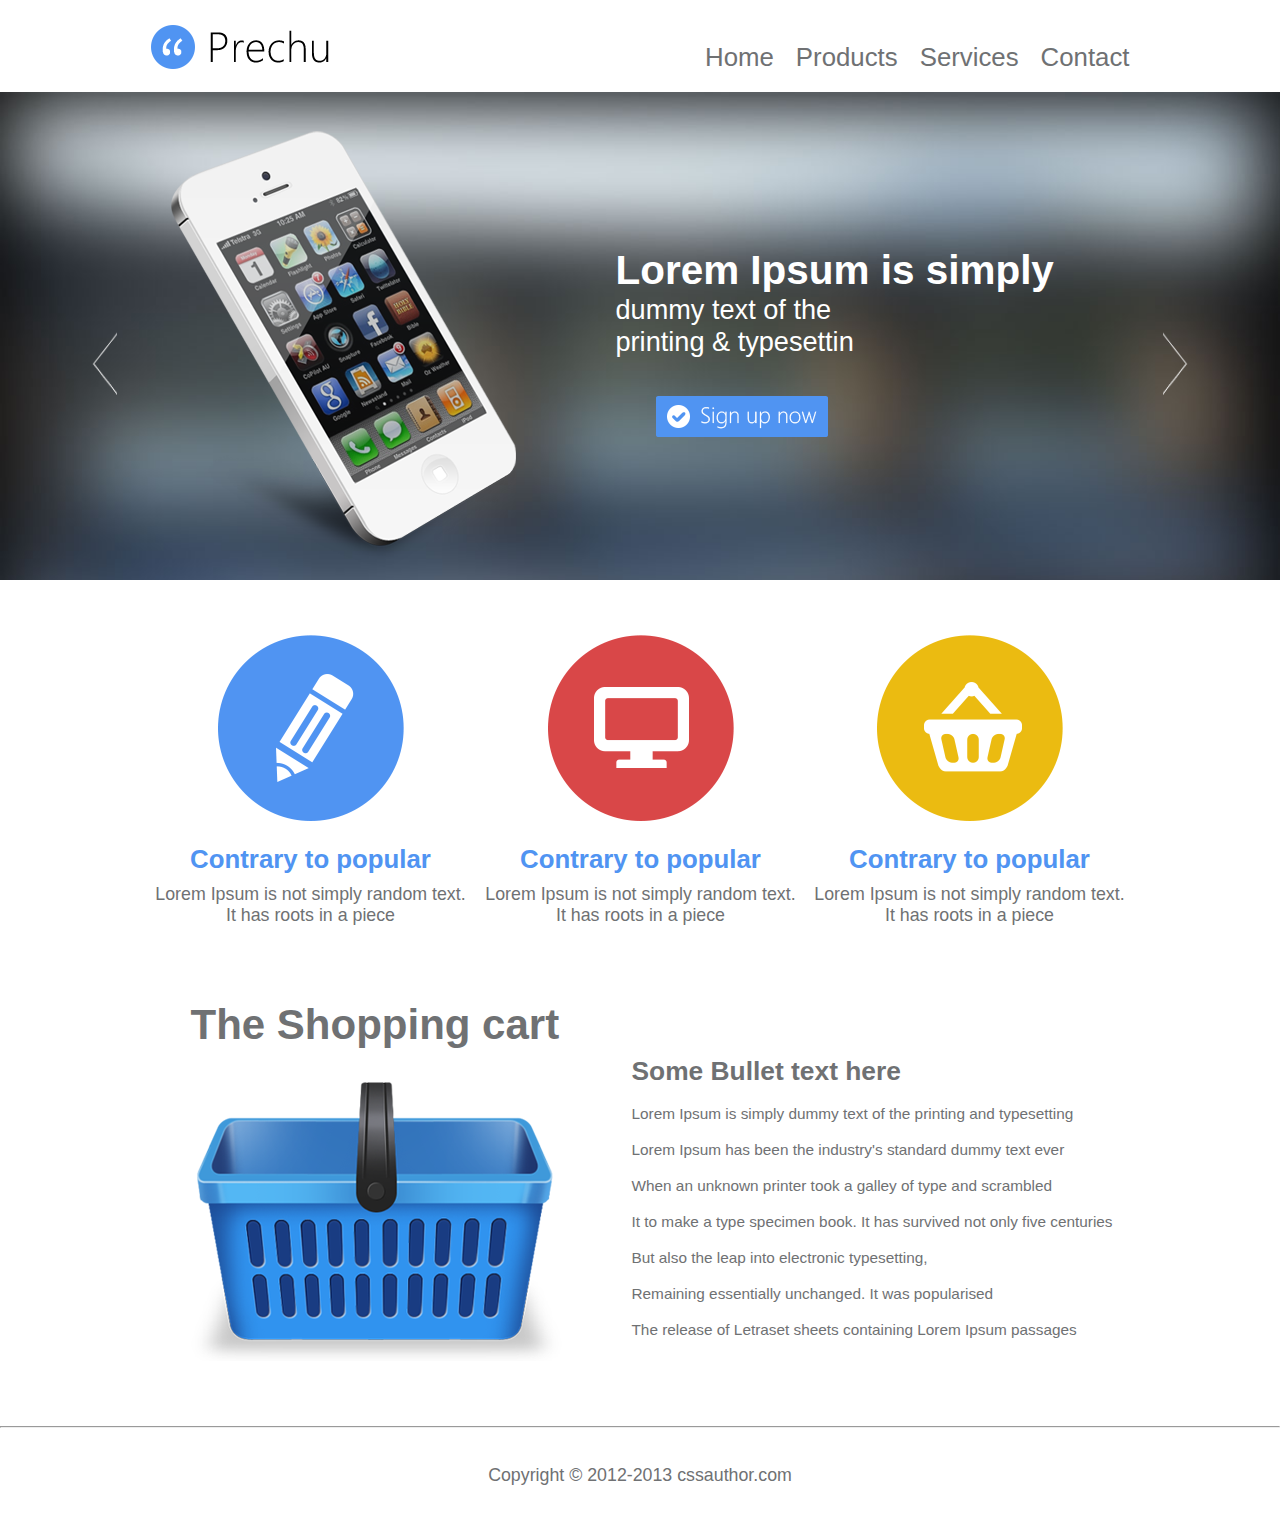
==== 1/index.html @ 60f0b1e4 "Add files via upload" ====
<!DOCTYPE html>
<html lang="en">
<head>
    <meta charset="UTF-8">
    <title>Prechu</title>
    <link rel="stylesheet" href="css/style.css">
</head>
<body>
    <header>
       <div class="container">
           <div class="clearfix">
             <img src="img/logo1.png" alt="Prechu" class="logo">
             <nav>
                <ul class="menu">
                    <li>
                        <a href=#>Home</a>
                    </li>
                    <li>
                        <a href=#>Products</a>
                    </li>
                    <li>
                        <a href=#>Services</a>
                    </li>
                    <li>
                        <a href=#> Contact</a>
                    </li>
                </ul>
             </nav>
           </div>
       </div>
    </header>
    <main>
        <div class="banner">
            <a href=# class="prev"><img src="img/prev.png" alt="previous"></a>
            <div class="container">
               <img src="img/iphone.png" alt="iphone" class="iphone">
                <div class="text-banner">
                    <h1>
                        Lorem Ipsum is simply
                    </h1>
                    <p>   dummy text of the
                      <br>printing & typesettin
                    </p>
                    <a href=# class="singup"><img src="img/singup.png" alt="Sing up now"></a>
               </div>
           </div>
           <a href=# class="next"><img src="img/next.png" alt="next"></a>
        </div>
       <div class="container">
           <div class="services">
               <div class="clearfix">
                    <div class="services-item">
                        <img src="img/icon1.png" alt="Услуга1">
                        <h3>
                            Contrary to popular
                        </h3>
                        <p>
                            Lorem Ipsum is not simply random text. <br>It has roots in a piece
                        </p>
                    </div>
                    <div class="services-item">
                        <img src="img/icon2.png" alt="Услуга2">
                        <h3>
                            Contrary to popular
                        </h3>
                        <p>
                            Lorem Ipsum is not simply random text. <br>It has roots in a piece
                        </p>
                    </div>
                    <div class="services-item">
                        <img src="img/icon3.png" alt="Услуга3">
                        <h3>
                            Contrary to popular
                        </h3>
                        <p>
                            Lorem Ipsum is not simply random text. <br>It has roots in a piece
                        </p>
                    </div>
               </div>
           </div>
            <div class="product">
               <div class="product_cart">
                   <h1>
                       The Shopping cart
                   </h1>
                   <img src="img/cart.png" alt="Корзина">
               </div>
               <div class="product-text">
                   <h2>
                       Some Bullet text here
                   </h2>
                   <p>
                       Lorem Ipsum is simply dummy text of the printing and typesetting
                       <br>Lorem Ipsum has been the industry's standard dummy text ever
                       <br>When an unknown printer took a galley of type and scrambled
                       <br>It to make a type specimen book. It has survived not only five centuries
                       <br>But also the leap into electronic typesetting,
                       <br>Remaining essentially unchanged. It was popularised
                       <br>The release of Letraset sheets containing Lorem Ipsum passages
                   </p>
               </div>
            </div>
       </div>
    </main>
    <footer>
        <hr>
        <p>Copyright © 2012-2013 cssauthor.com</p>
     </footer>
</body>
</html>
---- 1/css/style.css ----
* {
    padding: 0;
    margin: 0;
    font-family:"Segoe WP N", sans-serif;
    color: #6f7173;
}

.container{
    width: 979px;
    margin: 0 auto;
}
.logo{
    margin-top: 25px;
    float: left;
}
nav{
    float: right;
    margin-top: 25px;
}
.menu li{
    float: left;
    margin-left: 22px;
    list-style: none;
}
.menu a{
    text-decoration: none;
    font-size: 19.35pt;
    display: inline-block;
    line-height: 2.5;
    cursor: pointer;
    position:relative;
    border-bottom: 3px solid #fff;
}
.menu a:after {
    background-color: #5094f2;
    display: block;
    content: "";
    height: 3px;
    width: 0%;
    left:50%;
    position:absolute;
    -webkit-transition: width .3s ease-in-out;
    -moz--transition: width .3s ease-in-out;
    transition: width .3s ease-in-out;
    -webkit-transform:translateX(-50%);
    -moz-transform:translateX(-50%);
    transform:translateX(-50%);
}
.menu a:hover:after,
.menu a:focus:after {
    width: 100%;
}
.clearfix:after {
    content: "";
    display: table;
    width: 100%;
    clear: both;
}
.banner{
    height: 488px;
    background: #5b6c7f url(../img/1.jpg) no-repeat center top / cover;
}
.prev{
    float: left;
    margin: 240px auto auto 92px;
}
.next{
    float: right;
    margin: 240px 92px auto auto;
}
.iphone{
    float: left;
    margin: 39px 0 0 20px;
}
.text-banner {
    margin: 155px auto auto 100px;
    float: left;
}
.text-banner h1{
    font-family: "Segoe WP Light", sans-serif;
    font-size: 30.35pt;
    color: white;
}
.text-banner p{
    font-family: "Segoe WP Light", sans-serif;
    font-size: 20.35pt;
    color: white;
}
.singup {
    margin: 38px 0 0 40px;
    float: left;
}
.services{
    margin-top: 55px;
}
.services-item{
    width: 320px;
    float: left;
    text-align: center;
}
.services-item h3{
    font-size: 19.35pt;
    margin: 20px 0 10px 0;
    color: #5094f2
}
.services-item p{
    font-size: 13.35pt;
}
.services-item:last-child{
    float: right;
}
.services-item:nth-child(2){
    margin-left: 10px;
}
.product{
    margin-top: 75px;
    height: 425px;
}
.product_cart{
    float: left;
    margin-left: 40px;
    font-size: 21px;
}
.product_cart img{
    margin-top: 33px;
}
.product-text{
    float: left;
    margin: 45px 0 0 70px;
}
.product-text h2{
    line-height: 50px;
    font-size: 26.35px;
}
.product-text p{
    line-height: 36px;
    font-size: 15.35px;
}
footer{
    line-height: 95px;
    font-size: 13.35pt;
    text-align: center;
}
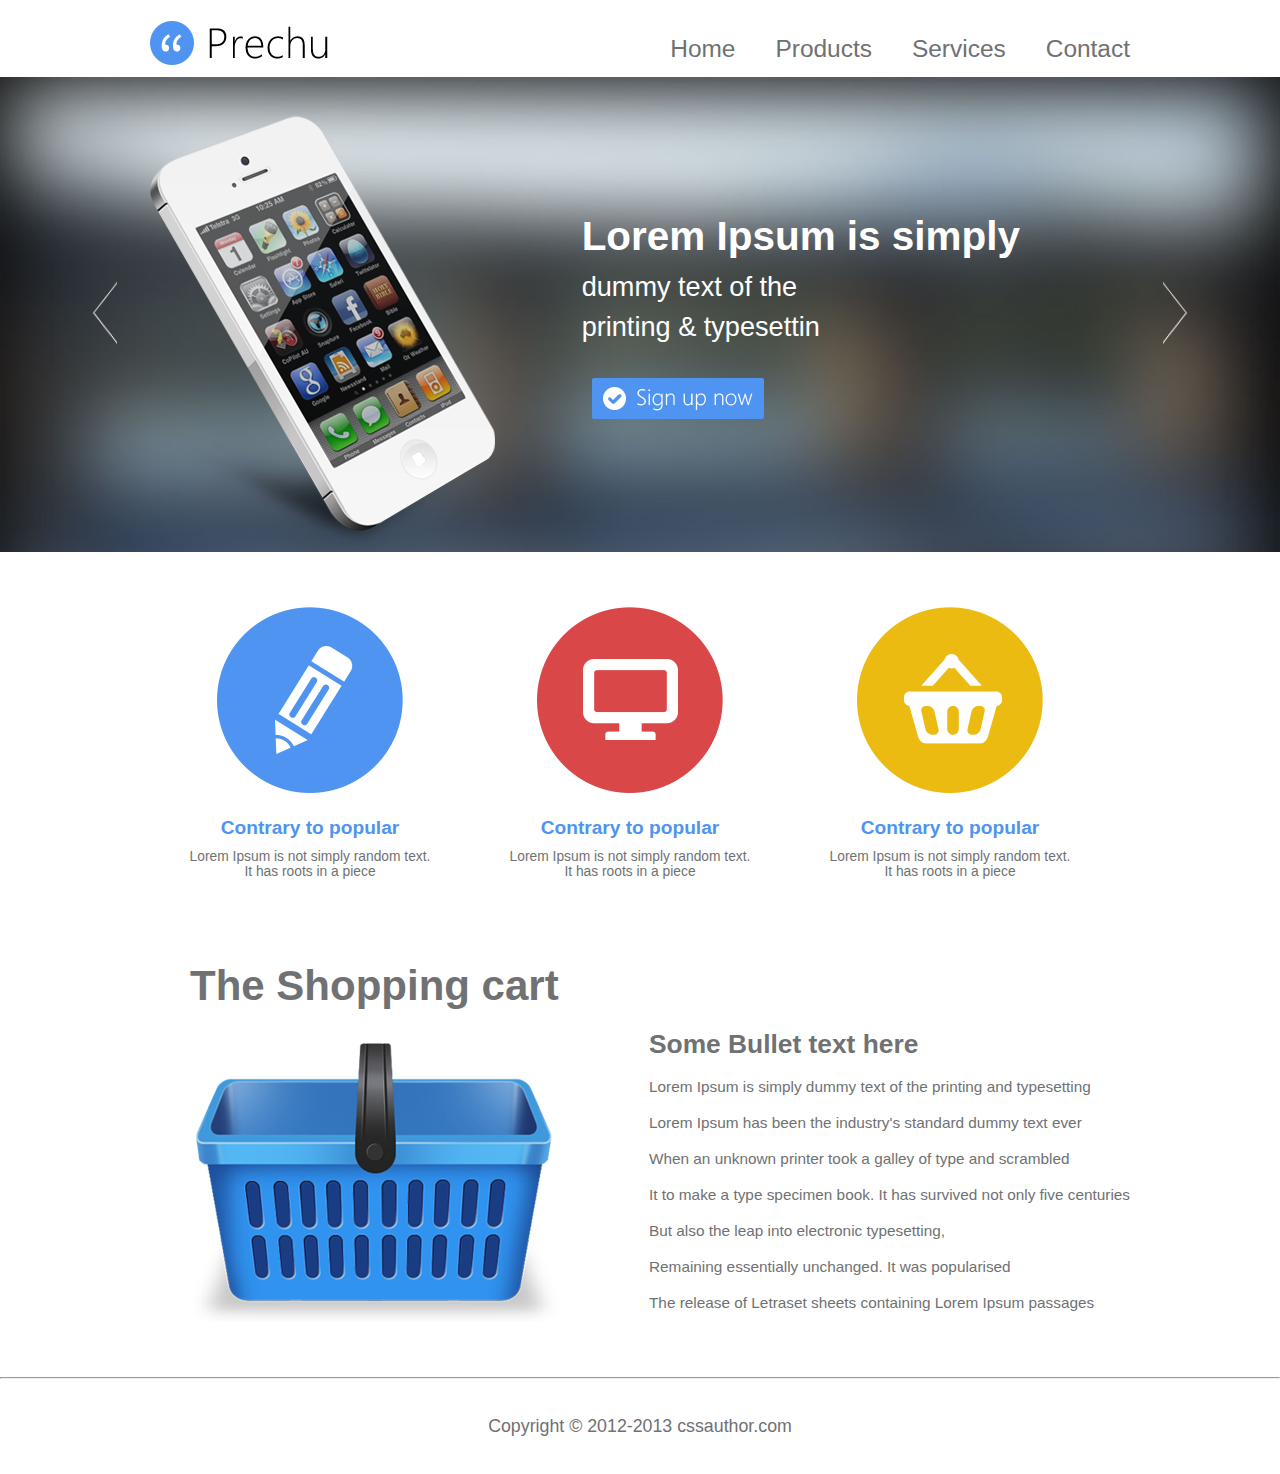
==== commit 1ca7f5d5: "Add files via upload" ====
--- a/1/index.html
+++ b/1/index.html
@@ -8,84 +8,78 @@
 <body>
     <header>
        <div class="container">
-           <div class="clearfix">
-             <img src="img/logo1.png" alt="Prechu" class="logo">
-             <nav>
-                <ul class="menu">
+           <img src="img/logo1.png" alt="Prechu" class="logo">
+           <nav>
+               <ul class="menu">
                     <li>
-                        <a href=#>Home</a>
+                        <a href=# class="menuLink">Home</a>
                     </li>
                     <li>
-                        <a href=#>Products</a>
+                        <a href=# class="menuLink">Products</a>
                     </li>
                     <li>
-                        <a href=#>Services</a>
+                        <a href=# class="menuLink">Services</a>
                     </li>
                     <li>
-                        <a href=#> Contact</a>
+                        <a href=# class="menuLink"> Contact</a>
                     </li>
-                </ul>
-             </nav>
-           </div>
+               </ul>
+           </nav>
        </div>
     </header>
     <main>
         <div class="banner">
-            <a href=# class="prev"><img src="img/prev.png" alt="previous"></a>
+            <a href=# class="banner__prev"><img src="img/prev.png" alt="previous"></a>
             <div class="container">
-               <img src="img/iphone.png" alt="iphone" class="iphone">
-                <div class="text-banner">
+               <img src="img/iphone.png" alt="iphone" class="banner__phone">
+                <div class="banner__text">
                     <h1>
                         Lorem Ipsum is simply
                     </h1>
                     <p>   dummy text of the
                       <br>printing & typesettin
                     </p>
-                    <a href=# class="singup"><img src="img/singup.png" alt="Sing up now"></a>
+                    <a href=# class="banner__singup"><img src="img/singup.png" alt="Sing up now"></a>
                </div>
            </div>
-           <a href=# class="next"><img src="img/next.png" alt="next"></a>
+           <a href=# class="banner__next"><img src="img/next.png" alt="next"></a>
         </div>
-       <div class="container">
-           <div class="services">
-               <div class="clearfix">
-                    <div class="services-item">
-                        <img src="img/icon1.png" alt="Услуга1">
-                        <h3>
-                            Contrary to popular
-                        </h3>
-                        <p>
-                            Lorem Ipsum is not simply random text. <br>It has roots in a piece
-                        </p>
-                    </div>
-                    <div class="services-item">
-                        <img src="img/icon2.png" alt="Услуга2">
-                        <h3>
-                            Contrary to popular
-                        </h3>
-                        <p>
-                            Lorem Ipsum is not simply random text. <br>It has roots in a piece
-                        </p>
-                    </div>
-                    <div class="services-item">
-                        <img src="img/icon3.png" alt="Услуга3">
-                        <h3>
-                            Contrary to popular
-                        </h3>
-                        <p>
-                            Lorem Ipsum is not simply random text. <br>It has roots in a piece
-                        </p>
-                    </div>
-               </div>
-           </div>
-            <div class="product">
-               <div class="product_cart">
+     <div class="container">
+         <div class="services">
+                <div class="services__item">
+                    <img src="img/icon1.png" alt="Услуга1">
+                    <h3>
+                        Contrary to popular
+                    </h3>
+                    <p>
+                        Lorem Ipsum is not simply random text. <br>It has roots in a piece
+                    </p>
+                </div>
+                <div class="services__item">
+                    <img src="img/icon2.png" alt="Услуга2">
+                    <h3>
+                        Contrary to popular
+                    </h3>
+                    <p>
+                        Lorem Ipsum is not simply random text. <br>It has roots in a piece
+                    </p>
+                </div>
+                <div class="services__item">
+                    <img src="img/icon3.png" alt="Услуга3">
+                    <h3>
+                        Contrary to popular
+                    </h3>
+                    <p>
+                        Lorem Ipsum is not simply random text. <br>It has roots in a piece
+                    </p>
+                </div>
+               <div class="services__cart">
                    <h1>
                        The Shopping cart
                    </h1>
                    <img src="img/cart.png" alt="Корзина">
                </div>
-               <div class="product-text">
+               <div class="services__text">
                    <h2>
                        Some Bullet text here
                    </h2>
--- a/1/css/style.css
+++ b/1/css/style.css
@@ -6,32 +6,39 @@
 }
 
 .container{
-    width: 979px;
+    width: 980px;
     margin: 0 auto;
+    display: flex;
+    justify-content: space-between;
+    align-items: center;
+    /*flex-wrap: wrap;*/
 }
 .logo{
-    margin-top: 25px;
-    float: left;
+    margin-top: 10px;
 }
-nav{
-    float: right;
+.container nav{
     margin-top: 25px;
 }
+.menu{
+    display: flex;
+}
+
 .menu li{
-    float: left;
-    margin-left: 22px;
+    margin-left: 40px;
     list-style: none;
 }
-.menu a{
+
+.menuLink{
     text-decoration: none;
-    font-size: 19.35pt;
+    font-size: 18.35pt;
     display: inline-block;
-    line-height: 2.5;
+    line-height: 2;
     cursor: pointer;
     position:relative;
     border-bottom: 3px solid #fff;
 }
-.menu a:after {
+
+.menuLink:after {
     background-color: #5094f2;
     display: block;
     content: "";
@@ -39,102 +46,81 @@
     width: 0%;
     left:50%;
     position:absolute;
-    -webkit-transition: width .3s ease-in-out;
-    -moz--transition: width .3s ease-in-out;
     transition: width .3s ease-in-out;
-    -webkit-transform:translateX(-50%);
-    -moz-transform:translateX(-50%);
     transform:translateX(-50%);
 }
-.menu a:hover:after,
-.menu a:focus:after {
+.menuLink:hover:after,
+.menuLink:focus:after {
     width: 100%;
 }
-.clearfix:after {
-    content: "";
-    display: table;
-    width: 100%;
-    clear: both;
+.banner{
+    background: #5b6c7f url(../img/1.jpg) no-repeat center top / cover;
+    display: flex;
+    align-items: center;
 }
-.banner{
-    height: 488px;
-    background: #5b6c7f url(../img/1.jpg) no-repeat center top / cover;
+.banner__prev{
+    margin-left: 92px;
 }
-.prev{
-    float: left;
-    margin: 240px auto auto 92px;
+.banner__next{
+    margin-right: 92px;
 }
-.next{
-    float: right;
-    margin: 240px 92px auto auto;
+.banner__phone{
+    margin-top: 39px;
 }
-.iphone{
-    float: left;
-    margin: 39px 0 0 20px;
+.banner__text {
+    margin-right: 110px;
 }
-.text-banner {
-    margin: 155px auto auto 100px;
-    float: left;
-}
-.text-banner h1{
+.banner__text h1{
     font-family: "Segoe WP Light", sans-serif;
     font-size: 30.35pt;
     color: white;
+    line-height: 1.5;
 }
-.text-banner p{
+.banner__text p{
     font-family: "Segoe WP Light", sans-serif;
     font-size: 20.35pt;
     color: white;
+    line-height: 1.5;
+    padding-bottom: 30px;
 }
-.singup {
-    margin: 38px 0 0 40px;
-    float: left;
+.banner__singup {
+    margin-left: 10px;
 }
 .services{
     margin-top: 55px;
+    display: flex;
+    flex-wrap: wrap;
 }
-.services-item{
+.services__item{
     width: 320px;
-    float: left;
     text-align: center;
 }
-.services-item h3{
-    font-size: 19.35pt;
+.services__item h3{
+    font-size: 14.35pt;
     margin: 20px 0 10px 0;
     color: #5094f2
 }
-.services-item p{
-    font-size: 13.35pt;
+.services__item p{
+    font-size: 10.35pt;
 }
-.services-item:last-child{
-    float: right;
-}
-.services-item:nth-child(2){
-    margin-left: 10px;
-}
-.product{
-    margin-top: 75px;
-    height: 425px;
-}
-.product_cart{
-    float: left;
-    margin-left: 40px;
+.services__cart{
+    margin: 83px auto auto 40px;
     font-size: 21px;
 }
-.product_cart img{
+.services__cart img{
     margin-top: 33px;
 }
-.product-text{
-    float: left;
-    margin: 45px 0 0 70px;
+.services__text{
+    margin: 140px 0 0 70px;
 }
-.product-text h2{
+.services__text h2{
     line-height: 50px;
     font-size: 26.35px;
 }
-.product-text p{
+.services__text p{
     line-height: 36px;
     font-size: 15.35px;
+    margin-bottom: 56px;
 }
 footer{
     line-height: 95px;
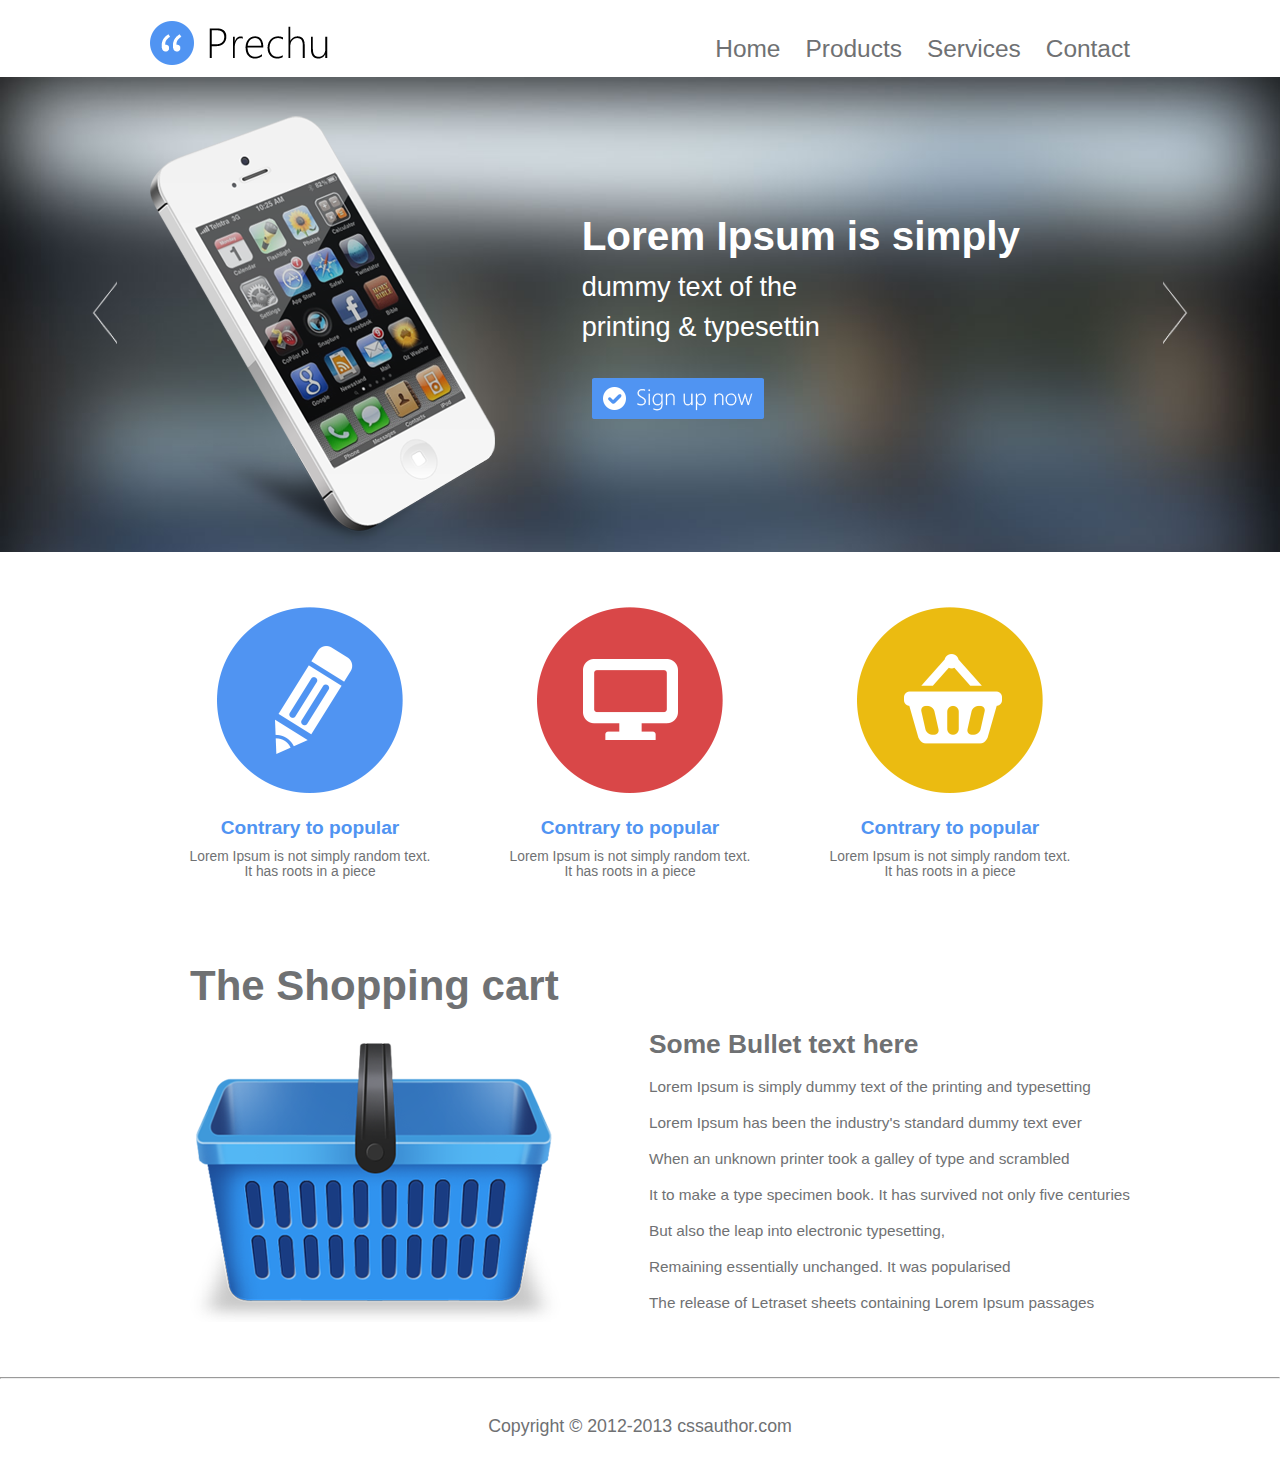
==== commit 696d286c: "Add files via upload" ====
--- a/1/index.html
+++ b/1/index.html
@@ -12,16 +12,16 @@
            <nav>
                <ul class="menu">
                     <li>
-                        <a href=# class="menuLink">Home</a>
+                        <a href=# class="menu__link">Home</a>
                     </li>
                     <li>
-                        <a href=# class="menuLink">Products</a>
+                        <a href=# class="menu__link">Products</a>
                     </li>
                     <li>
-                        <a href=# class="menuLink">Services</a>
+                        <a href=# class="menu__link">Services</a>
                     </li>
                     <li>
-                        <a href=# class="menuLink"> Contact</a>
+                        <a href=# class="menu__link"> Contact</a>
                     </li>
                </ul>
            </nav>
--- a/1/css/style.css
+++ b/1/css/style.css
@@ -13,22 +13,18 @@
     align-items: center;
     /*flex-wrap: wrap;*/
 }
+
 .logo{
     margin-top: 10px;
 }
-.container nav{
+
+.menu{
     margin-top: 25px;
-}
-.menu{
     display: flex;
-}
-
-.menu li{
-    margin-left: 40px;
     list-style: none;
 }
 
-.menuLink{
+.menu__link{
     text-decoration: none;
     font-size: 18.35pt;
     display: inline-block;
@@ -36,9 +32,10 @@
     cursor: pointer;
     position:relative;
     border-bottom: 3px solid #fff;
+    margin-left: 25px;
 }
 
-.menuLink:after {
+.menu__link:after {
     background-color: #5094f2;
     display: block;
     content: "";
@@ -49,10 +46,11 @@
     transition: width .3s ease-in-out;
     transform:translateX(-50%);
 }
-.menuLink:hover:after,
-.menuLink:focus:after {
+.menu__link:hover:after,
+.menu__link:focus:after {
     width: 100%;
 }
+
 .banner{
     background: #5b6c7f url(../img/1.jpg) no-repeat center top / cover;
     display: flex;
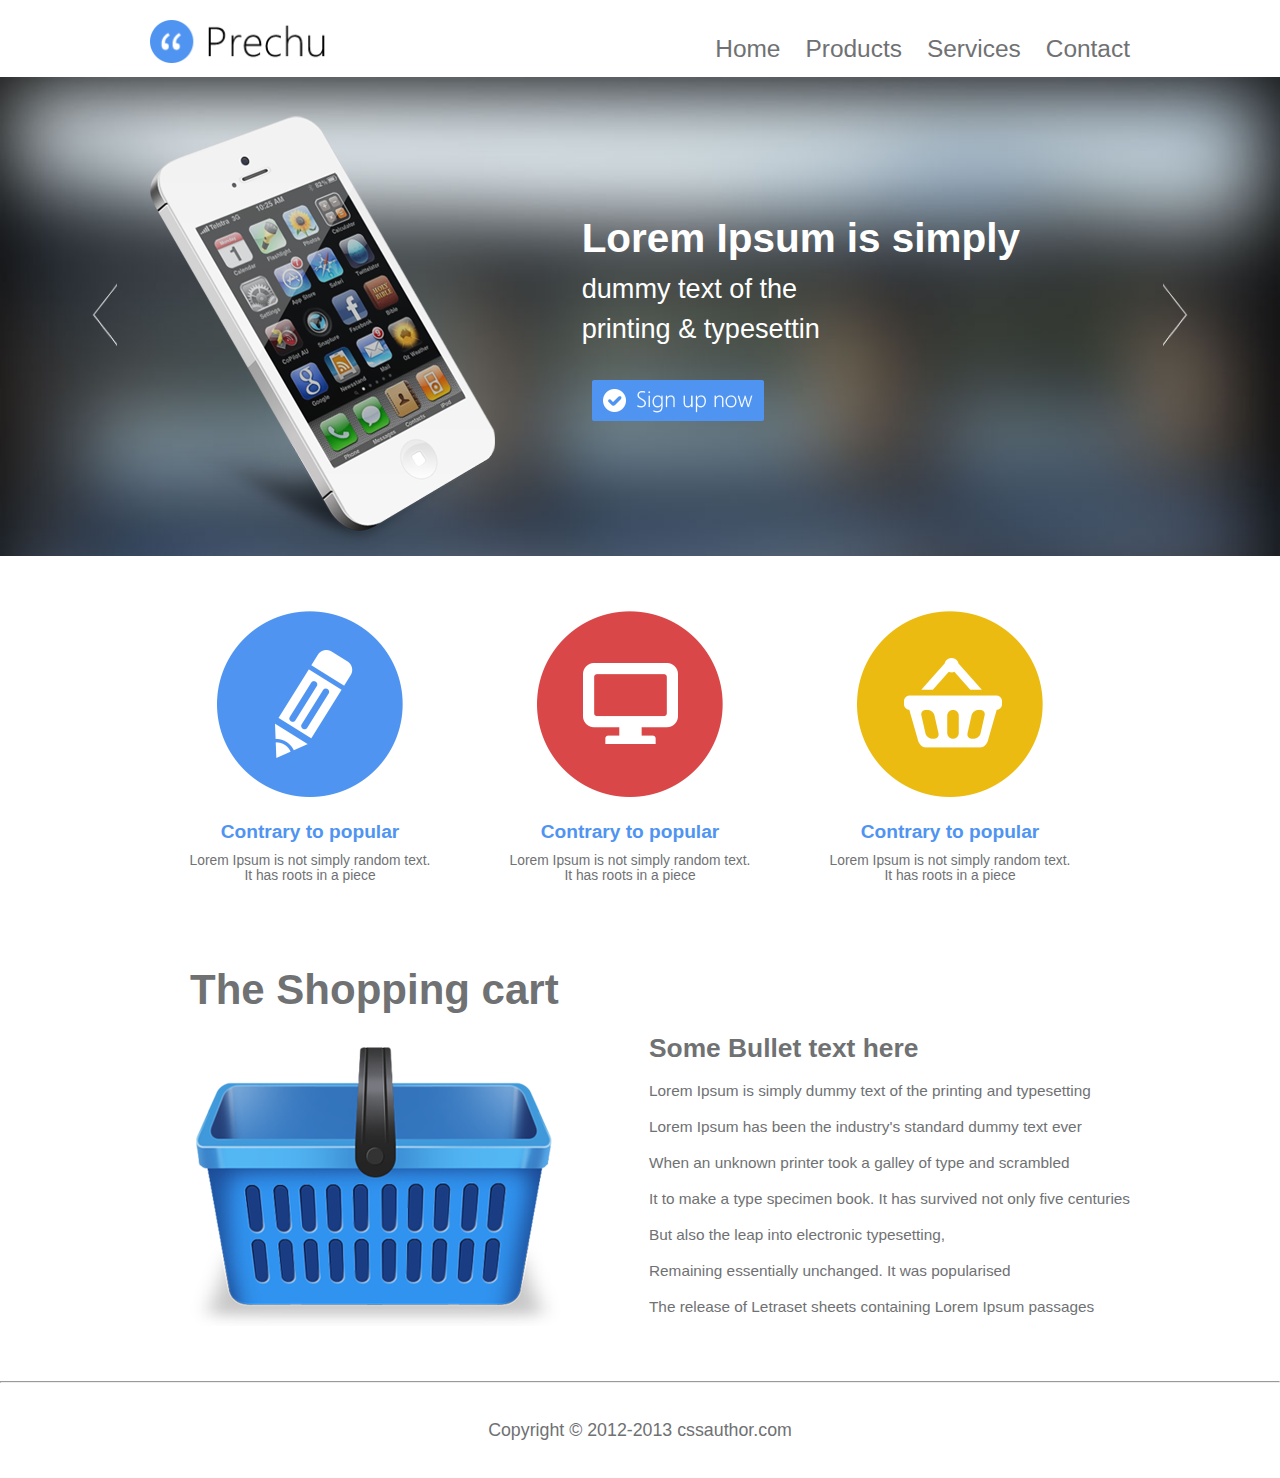
==== commit 7cd6b246: "Add files via upload" ====
--- a/1/index.html
+++ b/1/index.html
@@ -8,7 +8,9 @@
 <body>
     <header>
        <div class="container">
-           <img src="img/logo1.png" alt="Prechu" class="logo">
+           <div class="logo">
+               <img src="img/logo1.png" alt="Prechu">
+           </div>
            <nav>
                <ul class="menu">
                     <li>
@@ -31,7 +33,9 @@
         <div class="banner">
             <a href=# class="banner__prev"><img src="img/prev.png" alt="previous"></a>
             <div class="container">
-               <img src="img/iphone.png" alt="iphone" class="banner__phone">
+                <div class="banner__phone">
+                     <img src="img/iphone.png" alt="iphone">
+                </div>
                 <div class="banner__text">
                     <h1>
                         Lorem Ipsum is simply
@@ -77,7 +81,7 @@
                    <h1>
                        The Shopping cart
                    </h1>
-                   <img src="img/cart.png" alt="Корзина">
+                    <img src="img/cart.png" alt="Корзина">
                </div>
                <div class="services__text">
                    <h2>
--- a/1/css/style.css
+++ b/1/css/style.css
@@ -4,7 +4,6 @@
     font-family:"Segoe WP N", sans-serif;
     color: #6f7173;
 }
-
 .container{
     width: 980px;
     margin: 0 auto;
@@ -13,17 +12,19 @@
     align-items: center;
     /*flex-wrap: wrap;*/
 }
-
 .logo{
+    max-width: 175px;
+}
+.logo img{
     margin-top: 10px;
+    width: 100%;
+    height: auto;
 }
-
 .menu{
     margin-top: 25px;
     display: flex;
     list-style: none;
 }
-
 .menu__link{
     text-decoration: none;
     font-size: 18.35pt;
@@ -34,7 +35,6 @@
     border-bottom: 3px solid #fff;
     margin-left: 25px;
 }
-
 .menu__link:after {
     background-color: #5094f2;
     display: block;
@@ -48,9 +48,8 @@
 }
 .menu__link:hover:after,
 .menu__link:focus:after {
-    width: 100%;
+    width: 100%;*/
 }
-
 .banner{
     background: #5b6c7f url(../img/1.jpg) no-repeat center top / cover;
     display: flex;
@@ -64,6 +63,11 @@
 }
 .banner__phone{
     margin-top: 39px;
+    max-width: 358px;
+}
+.banner__phone img {
+    width: 100%;
+    height: auto;
 }
 .banner__text {
     margin-right: 110px;
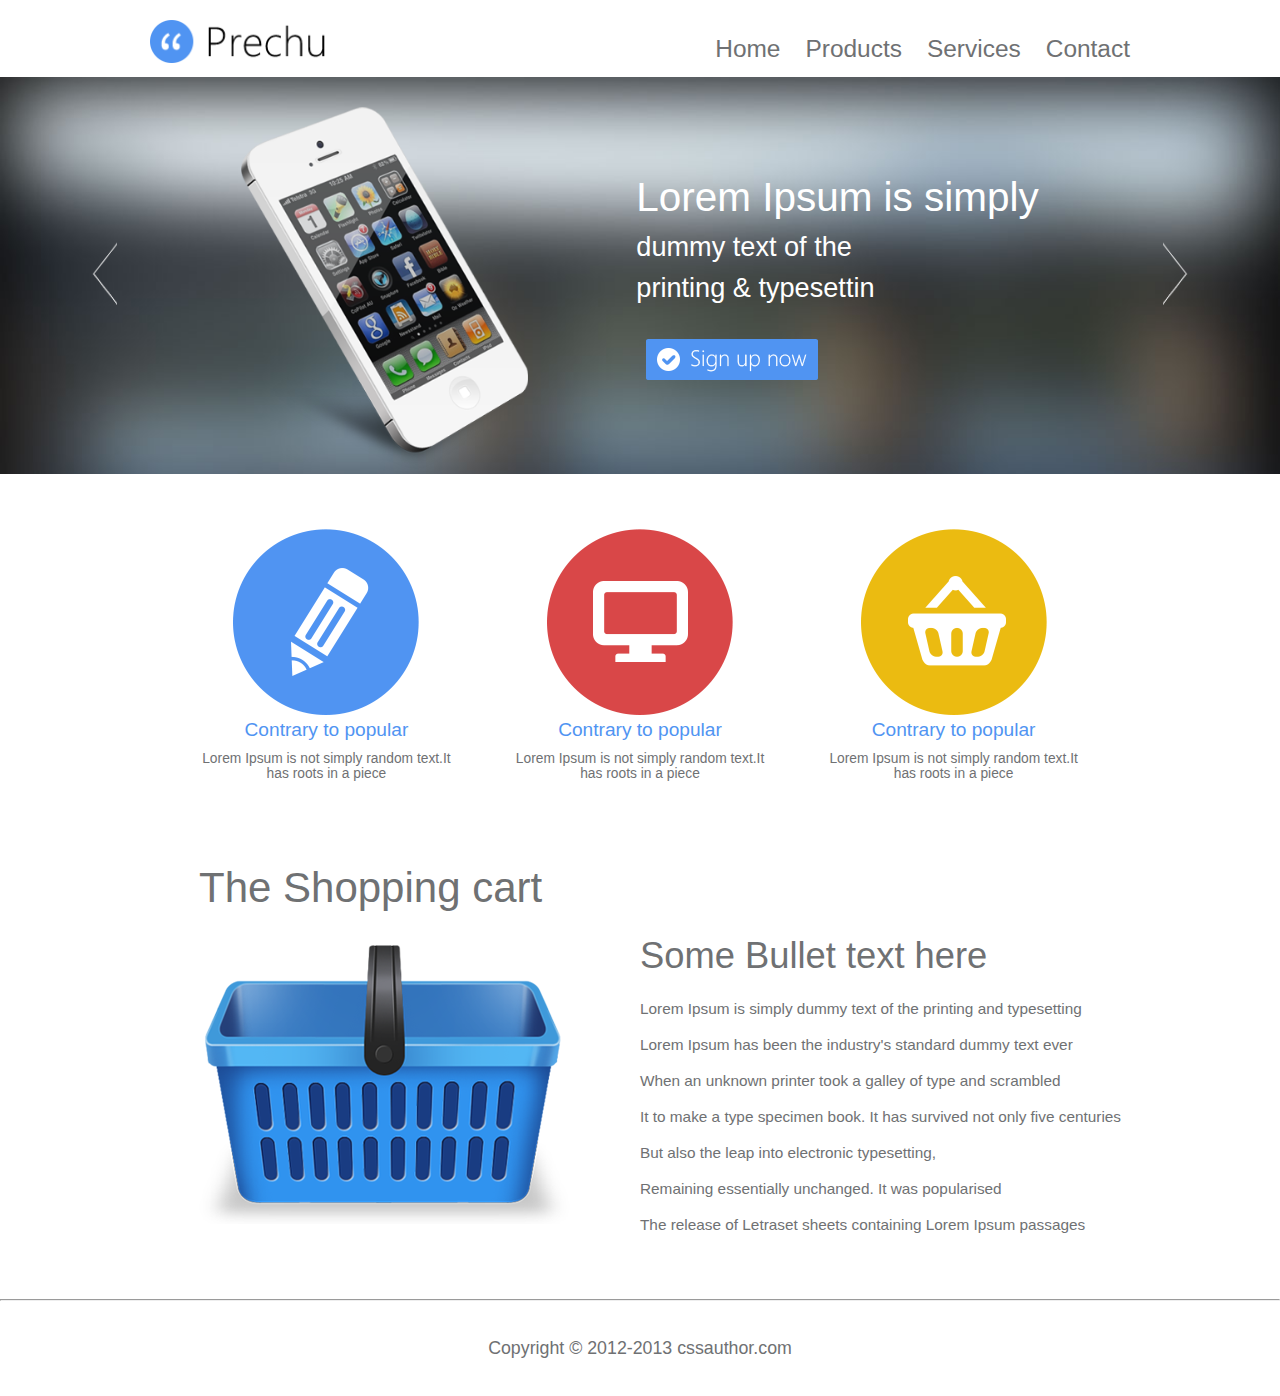
==== commit 53af69c6: "Add files via upload" ====
--- a/1/index.html
+++ b/1/index.html
@@ -2,6 +2,7 @@
 <html lang="en">
 <head>
     <meta charset="UTF-8">
+    <meta name="viewport" content="width=device-width, initial-scale=1">
     <title>Prechu</title>
     <link rel="stylesheet" href="css/style.css">
 </head>
@@ -12,6 +13,8 @@
                <img src="img/logo1.png" alt="Prechu">
            </div>
            <nav>
+               <input type="checkbox" id="hid-button">
+               <label class="menu-button" for="hid-button"><p>&#9776;</p></label>
                <ul class="menu">
                     <li>
                         <a href=# class="menu__link">Home</a>
@@ -51,51 +54,74 @@
      <div class="container">
          <div class="services">
                 <div class="services__item">
-                    <img src="img/icon1.png" alt="Услуга1">
-                    <h3>
-                        Contrary to popular
-                    </h3>
-                    <p>
-                        Lorem Ipsum is not simply random text. <br>It has roots in a piece
-                    </p>
+                    <div class="service-item__img">
+                        <img src="img/icon1.png" alt="Услуга1">
+                     </div>
+                     <div class="service-item__text">
+                        <h3>
+                            Contrary to popular
+                        </h3>
+                        <p>
+                            Lorem Ipsum is not simply random text.It has roots in a piece
+                        </p>
+                     </div>
                 </div>
+               <div>
+                 <hr>
+               </div>
                 <div class="services__item">
-                    <img src="img/icon2.png" alt="Услуга2">
-                    <h3>
-                        Contrary to popular
-                    </h3>
-                    <p>
-                        Lorem Ipsum is not simply random text. <br>It has roots in a piece
-                    </p>
+                    <div class="service-item__img">
+                        <img src="img/icon2.png" alt="Услуга2">
+                    </div>
+                    <div class="service-item__text">
+                        <h3>
+                            Contrary to popular
+                        </h3>
+                        <p>
+                            Lorem Ipsum is not simply random text.It has roots in a piece
+                        </p>
+                    </div>
                 </div>
+                 <div>
+                     <hr>
+                 </div>
                 <div class="services__item">
-                    <img src="img/icon3.png" alt="Услуга3">
-                    <h3>
-                        Contrary to popular
-                    </h3>
-                    <p>
-                        Lorem Ipsum is not simply random text. <br>It has roots in a piece
-                    </p>
+                    <div class="service-item__img">
+                        <img src="img/icon3.png" alt="Услуга3">
+                    </div>
+                    <div class="service-item__text">
+                        <h3>
+                            Contrary to popular
+                        </h3>
+                        <p>
+                            Lorem Ipsum is not simply random text.It has roots in a piece
+                        </p>
+                    </div>
                 </div>
+                 <div>
+                     <hr>
+                 </div>
                <div class="services__cart">
-                   <h1>
-                       The Shopping cart
-                   </h1>
-                    <img src="img/cart.png" alt="Корзина">
-               </div>
-               <div class="services__text">
-                   <h2>
-                       Some Bullet text here
-                   </h2>
-                   <p>
-                       Lorem Ipsum is simply dummy text of the printing and typesetting
-                       <br>Lorem Ipsum has been the industry's standard dummy text ever
-                       <br>When an unknown printer took a galley of type and scrambled
-                       <br>It to make a type specimen book. It has survived not only five centuries
-                       <br>But also the leap into electronic typesetting,
-                       <br>Remaining essentially unchanged. It was popularised
-                       <br>The release of Letraset sheets containing Lorem Ipsum passages
-                   </p>
+                   <div class="services-cart__img">
+                       <h1>
+                           The Shopping cart
+                       </h1>
+                        <img src="img/cart.png" alt="Корзина">
+                   </div>
+                   <div class="services-cart__text">
+                       <h2>
+                           Some Bullet text here
+                       </h2>
+                       <p>
+                           Lorem Ipsum is simply dummy text of the printing and typesetting
+                           <br>Lorem Ipsum has been the industry's standard dummy text ever
+                           <br>When an unknown printer took a galley of type and scrambled
+                           <br>It to make a type specimen book. It has survived not only five centuries
+                           <br>But also the leap into electronic typesetting,
+                           <br>Remaining essentially unchanged. It was popularised
+                           <br>The release of Letraset sheets containing Lorem Ipsum passages
+                       </p>
+                   </div>
                </div>
             </div>
        </div>
--- a/1/css/style.css
+++ b/1/css/style.css
@@ -3,14 +3,18 @@
     margin: 0;
     font-family:"Segoe WP N", sans-serif;
     color: #6f7173;
-}
+    font-weight: normal;
+    box-sizing: border-box;
+}
+hr{
+     color: lightgrey;
+ }
 .container{
-    width: 980px;
+    max-width: 980px;
     margin: 0 auto;
     display: flex;
     justify-content: space-between;
     align-items: center;
-    /*flex-wrap: wrap;*/
 }
 .logo{
     max-width: 175px;
@@ -34,6 +38,24 @@
     position:relative;
     border-bottom: 3px solid #fff;
     margin-left: 25px;
+}
+ .menu-button{
+     display: none;
+     background: #5094f2;
+     width: 45px;
+     text-align: center;
+     line-height: 40px;
+     font-size: 60px ;
+     margin-right: 20px;
+ }
+ .menu-button p{
+    transform: scale(0.6);
+     color: white;
+     margin-right: 10px;
+     padding-bottom: 5px;
+ }
+input[type="checkbox"]{
+     display: none;
 }
 .menu__link:after {
     background-color: #5094f2;
@@ -48,7 +70,7 @@
 }
 .menu__link:hover:after,
 .menu__link:focus:after {
-    width: 100%;*/
+    width: 100%;
 }
 .banner{
     background: #5b6c7f url(../img/1.jpg) no-repeat center top / cover;
@@ -62,15 +84,14 @@
     margin-right: 92px;
 }
 .banner__phone{
-    margin-top: 39px;
-    max-width: 358px;
+    margin-top: 30px;
+    max-width: 36%;/*358px;*/
 }
 .banner__phone img {
     width: 100%;
-    height: auto;
 }
 .banner__text {
-    margin-right: 110px;
+    padding-left: 50px;
 }
 .banner__text h1{
     font-family: "Segoe WP Light", sans-serif;
@@ -92,34 +113,57 @@
     margin-top: 55px;
     display: flex;
     flex-wrap: wrap;
+    justify-content: center;
 }
 .services__item{
-    width: 320px;
-    text-align: center;
+    width: 32%;
+    display: flex;
+    flex-direction: column;
+    align-items: center;
+}
+.service-item__img{
+    max-width: 70%;
+}
+.service-item__img img{
+    width: 100%;
+    height: auto;
+}
+.services hr{
+    display: none;
+}
+.service-item__text{
+     text-align: center;
 }
 .services__item h3{
     font-size: 14.35pt;
-    margin: 20px 0 10px 0;
+    margin: 0 0 10px 0;
     color: #5094f2
 }
 .services__item p{
     font-size: 10.35pt;
+    margin: 0 30px;
 }
 .services__cart{
+    display: flex;
+}
+.services-cart__img{
+    max-width: 100%;
     margin: 83px auto auto 40px;
     font-size: 21px;
 }
-.services__cart img{
+.services-cart__img img{
+    width: 100%;
+    height: auto;
     margin-top: 33px;
 }
-.services__text{
+.services-cart__text{
     margin: 140px 0 0 70px;
 }
-.services__text h2{
-    line-height: 50px;
-    font-size: 26.35px;
-}
-.services__text p{
+.services-cart__text h2{
+    line-height: 70px;
+    font-size: 36.35px;
+}
+.services-cart__text p{
     line-height: 36px;
     font-size: 15.35px;
     margin-bottom: 56px;
@@ -129,4 +173,99 @@
     font-size: 13.35pt;
     text-align: center;
 }
-
+@media screen and (max-width:830px) {
+    .banner__prev{
+        margin-left: 45px;
+    }
+    .banner__next{
+        margin-right: 45px;
+    }
+    .services__cart{
+        flex-wrap: wrap;
+    }
+    .services-cart__img{
+        margin: 0 auto;
+    }
+    .services-cart__text{
+        margin: 0 auto;
+    }
+}
+@media screen and (max-width:640px) {
+    .logo{
+        margin-left: 30px;
+    }
+    .menu{
+        display: none;
+        width: 50%;
+        margin: 0 30px 0 0;
+    }
+    .menu-button{
+        display: block;
+        margin-left: 100px;
+    }
+    input[type="checkbox"]:checked ~ .menu-button+.menu{
+        display: block;
+    }
+    .banner__phone{
+        margin-top: 20px;
+    }
+    .banner__text {
+        padding-left: 0;
+        position: relative;
+        left: -40px;
+         width: 50%;
+    }
+    .banner__text h1{
+        font-size: 28px;
+    }
+    .banner__text p{
+        font-size: 25px;
+    }
+    .banner__prev{
+        display: none;
+     }
+    .banner__next{
+        display: none;
+    }
+    .services__item{
+        width: 90%;
+        flex-direction: row;
+        text-align: left;
+        margin: 30px 0 20px 25px;
+      }
+    .services hr{
+        display: block;
+    }
+    .service-item__text{
+        margin-top: 20px;
+        text-align: left;
+    }
+    .services__item h3{
+        font-size: 35px;
+        margin-left: 30px;
+    }
+    .services__item p{
+        font-size: 20px;
+    }
+    .services{
+        margin-top: 0px;
+        flex-direction: column;
+    }
+    .services__cart{
+        flex-wrap: wrap;
+    }
+    .services-cart__img{
+        margin: 0 auto;
+    }
+    .services-cart__img h1 {
+        margin: 50px 0 20px 0;
+    }
+    .services-cart__text{
+        margin: 0 auto;
+    }
+}
+@media screen and (max-width:517px) {
+    .services__item{
+    flex-direction: column;
+    }
+    }
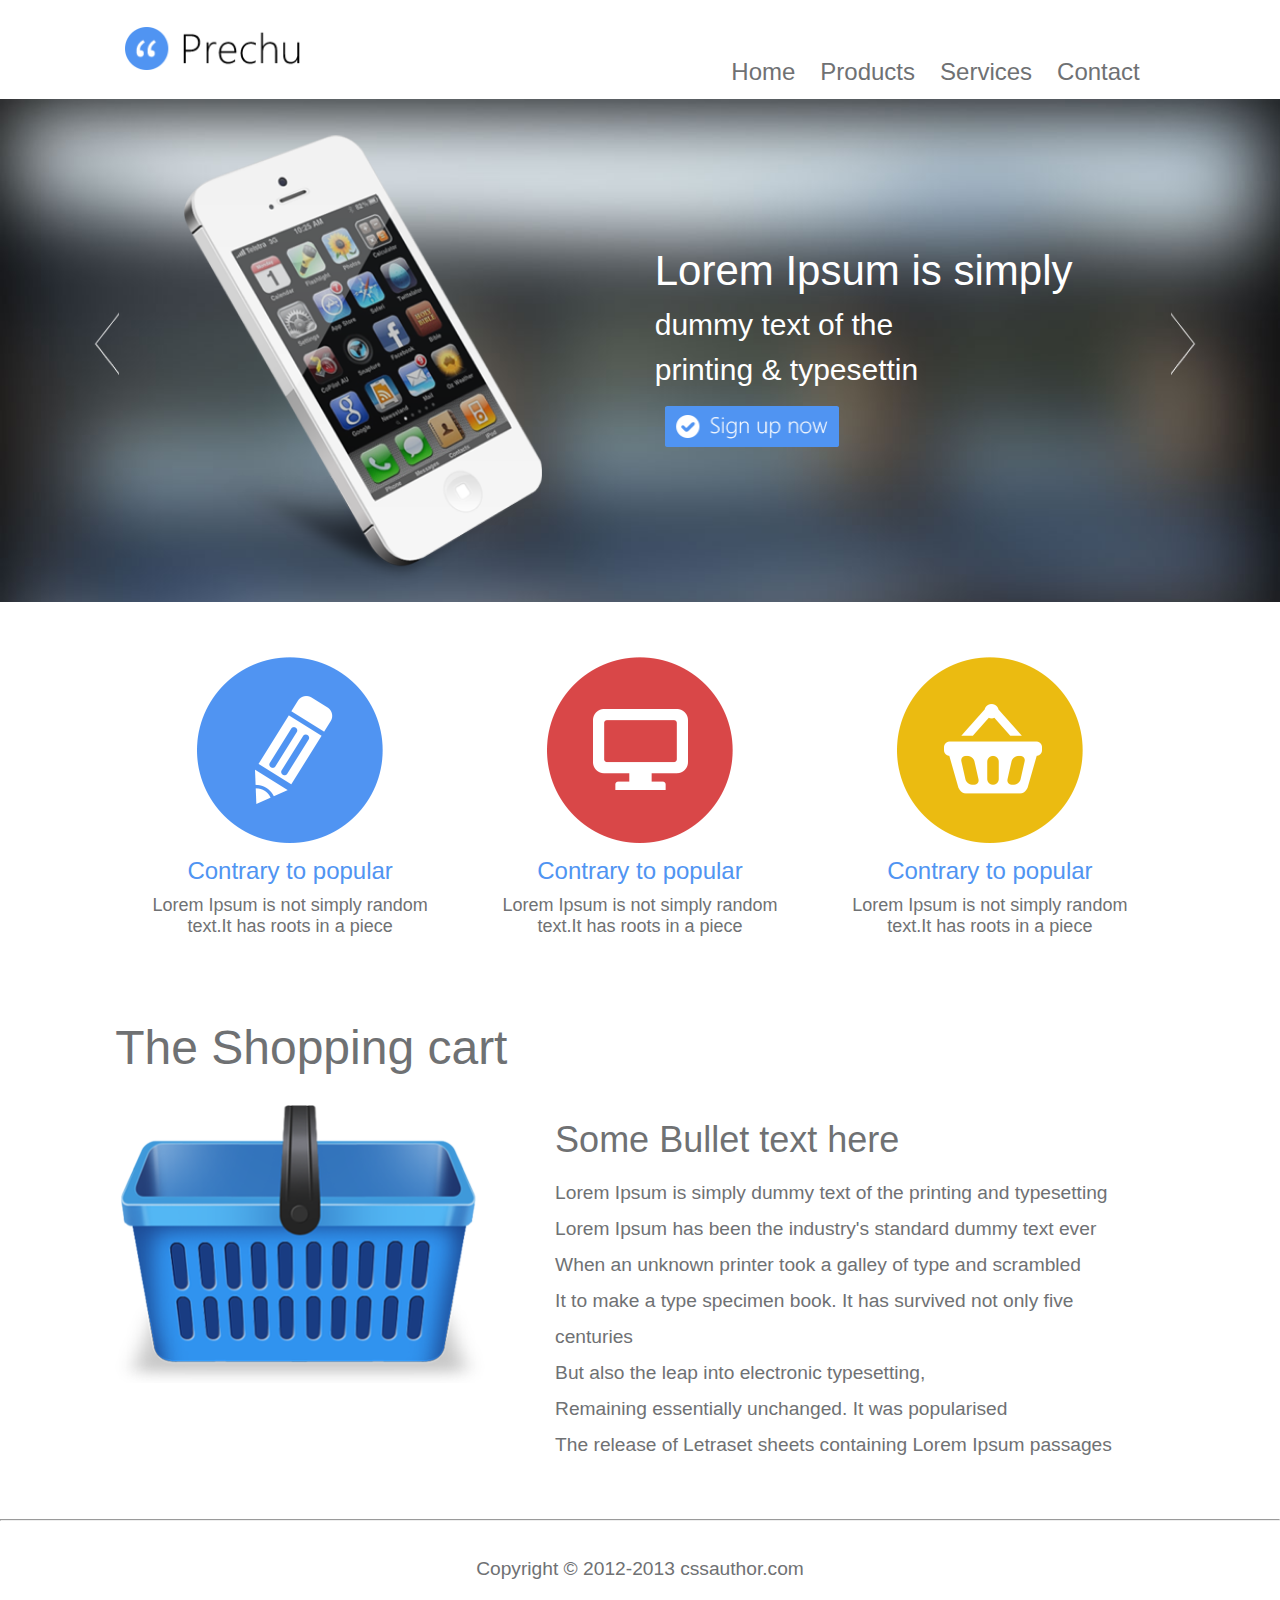
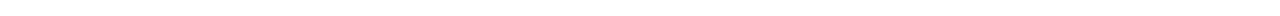
==== commit ef5c2a0a: "Add files via upload" ====
--- a/1/index.html
+++ b/1/index.html
@@ -7,128 +7,130 @@
     <link rel="stylesheet" href="css/style.css">
 </head>
 <body>
-    <header>
-       <div class="container">
-           <div class="logo">
-               <img src="img/logo1.png" alt="Prechu">
-           </div>
-           <nav>
-               <input type="checkbox" id="hid-button">
-               <label class="menu-button" for="hid-button"><p>&#9776;</p></label>
-               <ul class="menu">
-                    <li>
-                        <a href=# class="menu__link">Home</a>
-                    </li>
-                    <li>
-                        <a href=# class="menu__link">Products</a>
-                    </li>
-                    <li>
-                        <a href=# class="menu__link">Services</a>
-                    </li>
-                    <li>
-                        <a href=# class="menu__link"> Contact</a>
-                    </li>
-               </ul>
-           </nav>
-       </div>
-    </header>
-    <main>
-        <div class="banner">
-            <a href=# class="banner__prev"><img src="img/prev.png" alt="previous"></a>
-            <div class="container">
-                <div class="banner__phone">
-                     <img src="img/iphone.png" alt="iphone">
+<header>
+    <div class="container">
+        <div class="logo">
+            <img src="img/logo1.png" alt="Prechu">
+        </div>
+        <nav>
+            <input type="checkbox" id="hid-button">
+            <label class="menu-button" for="hid-button"><p>&#9776;</p></label>
+            <ul class="menu">
+                <li>
+                    <a href=# class="menu__link">Home</a>
+                </li>
+                <li>
+                    <a href=# class="menu__link">Products</a>
+                </li>
+                <li>
+                    <a href=# class="menu__link">Services</a>
+                </li>
+                <li>
+                    <a href=# class="menu__link"> Contact</a>
+                </li>
+            </ul>
+        </nav>
+    </div>
+</header>
+<main>
+    <div class="banner">
+        <a href=# class="banner__prev"><img src="img/prev.png" alt="previous"></a>
+        <div class="banner__phone">
+            <img src="img/iphone.png" alt="iphone">
+        </div>
+        <div class="banner__text">
+            <h1>
+                Lorem Ipsum is simply
+            </h1>
+            <p> dummy text of the
+                <br>printing & typesettin
+            </p>
+            <div class="banner__singup">
+                <a href=#><img src="img/singup.png" alt="Sing up now"></a>
+            </div>
+        </div>
+        <a href=# class="banner__next"><img src="img/next.png" alt="next"></a>
+    </div>
+    <div class="container">
+        <div class="services">
+            <div class="services__item">
+                <div class="service-item__img">
+                    <img src="img/icon1.png" alt="Услуга1">
                 </div>
-                <div class="banner__text">
-                    <h1>
-                        Lorem Ipsum is simply
-                    </h1>
-                    <p>   dummy text of the
-                      <br>printing & typesettin
+                <div class="service-item__text">
+                    <h3>
+                        Contrary to popular
+                    </h3>
+                    <p>
+                        Lorem Ipsum is not simply random text.It has roots in a piece
                     </p>
-                    <a href=# class="banner__singup"><img src="img/singup.png" alt="Sing up now"></a>
-               </div>
-           </div>
-           <a href=# class="banner__next"><img src="img/next.png" alt="next"></a>
-        </div>
-     <div class="container">
-         <div class="services">
-                <div class="services__item">
-                    <div class="service-item__img">
-                        <img src="img/icon1.png" alt="Услуга1">
-                     </div>
-                     <div class="service-item__text">
-                        <h3>
-                            Contrary to popular
-                        </h3>
+                </div>
+            </div>
+            <div>
+                <hr>
+            </div>
+            <div class="services__item">
+                <div class="service-item__img">
+                    <img src="img/icon2.png" alt="Услуга2">
+                </div>
+                <div class="service-item__text">
+                    <h3>
+                        Contrary to popular
+                    </h3>
+                    <p>
+                        Lorem Ipsum is not simply random text.It has roots in a piece
+                    </p>
+                </div>
+            </div>
+            <div>
+                <hr>
+            </div>
+            <div class="services__item">
+                <div class="service-item__img">
+                    <img src="img/icon3.png" alt="Услуга3">
+                </div>
+                <div class="service-item__text">
+                    <h3>
+                        Contrary to popular
+                    </h3>
+                    <p>
+                        Lorem Ipsum is not simply random text.It has roots in a piece
+                    </p>
+                </div>
+            </div>
+            <div>
+                <hr>
+            </div>
+            <div class="services__cart">
+                <h1>
+                    The Shopping cart
+                </h1>
+                <div class="services-cart">
+                    <div class="services-cart__img">
+                        <img src="img/cart.png" alt="Корзина">
+                    </div>
+                    <div class="services-cart__text">
+                        <h2>
+                            Some Bullet text here
+                        </h2>
                         <p>
-                            Lorem Ipsum is not simply random text.It has roots in a piece
-                        </p>
-                     </div>
-                </div>
-               <div>
-                 <hr>
-               </div>
-                <div class="services__item">
-                    <div class="service-item__img">
-                        <img src="img/icon2.png" alt="Услуга2">
-                    </div>
-                    <div class="service-item__text">
-                        <h3>
-                            Contrary to popular
-                        </h3>
-                        <p>
-                            Lorem Ipsum is not simply random text.It has roots in a piece
+                            Lorem Ipsum is simply dummy text of the printing and typesetting
+                            <br>Lorem Ipsum has been the industry's standard dummy text ever
+                            <br>When an unknown printer took a galley of type and scrambled
+                            <br>It to make a type specimen book. It has survived not only five centuries
+                            <br>But also the leap into electronic typesetting,
+                            <br>Remaining essentially unchanged. It was popularised
+                            <br>The release of Letraset sheets containing Lorem Ipsum passages
                         </p>
                     </div>
                 </div>
-                 <div>
-                     <hr>
-                 </div>
-                <div class="services__item">
-                    <div class="service-item__img">
-                        <img src="img/icon3.png" alt="Услуга3">
-                    </div>
-                    <div class="service-item__text">
-                        <h3>
-                            Contrary to popular
-                        </h3>
-                        <p>
-                            Lorem Ipsum is not simply random text.It has roots in a piece
-                        </p>
-                    </div>
-                </div>
-                 <div>
-                     <hr>
-                 </div>
-               <div class="services__cart">
-                   <div class="services-cart__img">
-                       <h1>
-                           The Shopping cart
-                       </h1>
-                        <img src="img/cart.png" alt="Корзина">
-                   </div>
-                   <div class="services-cart__text">
-                       <h2>
-                           Some Bullet text here
-                       </h2>
-                       <p>
-                           Lorem Ipsum is simply dummy text of the printing and typesetting
-                           <br>Lorem Ipsum has been the industry's standard dummy text ever
-                           <br>When an unknown printer took a galley of type and scrambled
-                           <br>It to make a type specimen book. It has survived not only five centuries
-                           <br>But also the leap into electronic typesetting,
-                           <br>Remaining essentially unchanged. It was popularised
-                           <br>The release of Letraset sheets containing Lorem Ipsum passages
-                       </p>
-                   </div>
-               </div>
             </div>
-       </div>
-    </main>
-    <footer>
-        <hr>
-        <p>Copyright © 2012-2013 cssauthor.com</p>
-     </footer>
+        </div>
+    </div>
+</main>
+<footer>
+    <hr>
+    <p>Copyright © 2012-2013 cssauthor.com</p>
+</footer>
 </body>
 </html>--- a/1/css/style.css
+++ b/1/css/style.css
@@ -1,3 +1,6 @@
+:root{
+    font-size: 60px;
+}
 * {
     padding: 0;
     margin: 0;
@@ -10,7 +13,7 @@
      color: lightgrey;
  }
 .container{
-    max-width: 980px;
+    width: 82%;
     margin: 0 auto;
     display: flex;
     justify-content: space-between;
@@ -18,6 +21,7 @@
 }
 .logo{
     max-width: 175px;
+    margin-left: 10px;
 }
 .logo img{
     margin-top: 10px;
@@ -31,28 +35,28 @@
 }
 .menu__link{
     text-decoration: none;
-    font-size: 18.35pt;
+    font-size: 0.4rem;
     display: inline-block;
     line-height: 2;
     cursor: pointer;
     position:relative;
     border-bottom: 3px solid #fff;
-    margin-left: 25px;
+    margin-right: 25px;
 }
  .menu-button{
      display: none;
      background: #5094f2;
-     width: 45px;
-     text-align: center;
-     line-height: 40px;
-     font-size: 60px ;
-     margin-right: 20px;
+     width: 50px;
+     height: 50px;
+     margin: 10px 20px 10px 0;
+     font-size: .8rem;
  }
  .menu-button p{
-    transform: scale(0.6);
+    transform: scale(1);
+     text-align: center;
+     position: relative;
+     top: -20%;
      color: white;
-     margin-right: 10px;
-     padding-bottom: 5px;
  }
 input[type="checkbox"]{
      display: none;
@@ -75,39 +79,45 @@
 .banner{
     background: #5b6c7f url(../img/1.jpg) no-repeat center top / cover;
     display: flex;
+    justify-content: space-between;
     align-items: center;
 }
 .banner__prev{
-    margin-left: 92px;
+    margin-left: 7.36%;
 }
 .banner__next{
-    margin-right: 92px;
+    margin-right: 7.36%;
 }
 .banner__phone{
-    margin-top: 30px;
-    max-width: 36%;/*358px;*/
+    margin: 36px 8.8% 0 5.04%;
+    min-width: 28%;
 }
 .banner__phone img {
     width: 100%;
+    height: auto;
 }
 .banner__text {
-    padding-left: 50px;
+    min-width: 40.3%;
 }
 .banner__text h1{
     font-family: "Segoe WP Light", sans-serif;
-    font-size: 30.35pt;
+    font-size: 0.7rem;
     color: white;
     line-height: 1.5;
 }
 .banner__text p{
     font-family: "Segoe WP Light", sans-serif;
-    font-size: 20.35pt;
+    font-size: 0.5rem;
     color: white;
     line-height: 1.5;
-    padding-bottom: 30px;
 }
 .banner__singup {
+    width: 174px;
     margin-left: 10px;
+}
+.banner__singup img{
+    width: 100%;
+    height: auto;
 }
 .services{
     margin-top: 55px;
@@ -116,13 +126,13 @@
     justify-content: center;
 }
 .services__item{
-    width: 32%;
+    width: 33.33333%;
     display: flex;
     flex-direction: column;
     align-items: center;
 }
 .service-item__img{
-    max-width: 70%;
+    max-width: 187px;
 }
 .service-item__img img{
     width: 100%;
@@ -134,138 +144,174 @@
 .service-item__text{
      text-align: center;
 }
-.services__item h3{
-    font-size: 14.35pt;
+.service-item__text h3{
+    font-size: 0.4rem;
     margin: 0 0 10px 0;
     color: #5094f2
 }
-.services__item p{
-    font-size: 10.35pt;
+.service-item__text p{
+    font-size: 0.3rem;
     margin: 0 30px;
 }
-.services__cart{
+.services-cart{
     display: flex;
 }
 .services-cart__img{
-    max-width: 100%;
-    margin: 83px auto auto 40px;
-    font-size: 21px;
+     min-width: 35%;
+ }
+.services__cart h1{
+    margin-top: 83px;
+    margin-bottom: 30px;
+    font-size: .8rem;
 }
 .services-cart__img img{
     width: 100%;
     height: auto;
-    margin-top: 33px;
 }
 .services-cart__text{
-    margin: 140px 0 0 70px;
+   margin: 0 10px 0 70px;
 }
 .services-cart__text h2{
     line-height: 70px;
-    font-size: 36.35px;
+    font-size: 0.6rem;
 }
 .services-cart__text p{
     line-height: 36px;
-    font-size: 15.35px;
+    font-size: 0.32rem;
     margin-bottom: 56px;
 }
 footer{
     line-height: 95px;
-    font-size: 13.35pt;
+    font-size: 0.32rem;
     text-align: center;
 }
-@media screen and (max-width:830px) {
-    .banner__prev{
-        margin-left: 45px;
-    }
-    .banner__next{
-        margin-right: 45px;
-    }
-    .services__cart{
-        flex-wrap: wrap;
-    }
-    .services-cart__img{
-        margin: 0 auto;
+@media screen and (max-width:1024px) {
+    :root {
+        font-size: 50px;
+    }
+    .container{
+        width: 100%;
+    }
+    .banner__phone{
+        margin-right: 1%;
+    }
+    .services{
+        margin-left: 10px;
+        margin-right: 20px;
     }
     .services-cart__text{
-        margin: 0 auto;
-    }
-}
+        margin: 0 10px;
+    }
+    .services__cart h1{
+       margin-left: 20px;
+    }
+}
+
 @media screen and (max-width:640px) {
     .logo{
         margin-left: 30px;
     }
     .menu{
         display: none;
-        width: 50%;
+        width: 20%;
         margin: 0 30px 0 0;
+        position: absolute;
+        z-index: 2;
+        background: white;
     }
     .menu-button{
         display: block;
         margin-left: 100px;
+        font-size: 1rem;
     }
     input[type="checkbox"]:checked ~ .menu-button+.menu{
         display: block;
     }
-    .banner__phone{
-        margin-top: 20px;
-    }
     .banner__text {
-        padding-left: 0;
-        position: relative;
-        left: -40px;
-         width: 50%;
+        min-width:60%;
+    }
+    .banner__phone img {
+        width: 80%;
+        height: auto;
     }
     .banner__text h1{
-        font-size: 28px;
-    }
+        font-size: 0.55rem;
+      }
     .banner__text p{
-        font-size: 25px;
+        font-size: 0.45rem;
     }
     .banner__prev{
         display: none;
      }
     .banner__next{
         display: none;
-    }
+     }
     .services__item{
-        width: 90%;
+        width: 100%;
         flex-direction: row;
         text-align: left;
-        margin: 30px 0 20px 25px;
+        margin: 20px 5px 10px 5px;
       }
     .services hr{
         display: block;
     }
     .service-item__text{
-        margin-top: 20px;
         text-align: left;
-    }
-    .services__item h3{
-        font-size: 35px;
+      }
+    .service-item__text h3{
+        font-size: 0.5rem;
         margin-left: 30px;
     }
-    .services__item p{
-        font-size: 20px;
+    .service-item__text p{
+        font-size: 0.35rem;
     }
     .services{
         margin-top: 0px;
         flex-direction: column;
     }
-    .services__cart{
+    .services-cart{
         flex-wrap: wrap;
+        margin-top: 0;
     }
     .services-cart__img{
         margin: 0 auto;
     }
-    .services-cart__img h1 {
-        margin: 50px 0 20px 0;
+    .services__cart h1 {
+        margin: 50px 0 40px 0;
+        font-size: 0.8rem;
+        text-align: center;
     }
     .services-cart__text{
-        margin: 0 auto;
-    }
-}
-@media screen and (max-width:517px) {
-    .services__item{
-    flex-direction: column;
-    }
-    }
+        margin-left: 30px;
+        margin-right: 20px;
+    }
+}
+@media screen and (max-width:465px) {
+    :root {
+        font-size: 40px;
+    }
+    .menu-button{
+        height: 42px;
+    font-size: 1rem;
+    }
+    .banner__singup img{
+        width: 70%;
+        height: auto;
+    }
+    .banner__text h1{
+        font-size: 0.5rem;
+    }
+    .banner__text p{
+        font-size: 0.4rem;
+    }
+    .service-item__text p{
+       margin-left:10px;
+    }
+    .service-item__text h3{
+        margin-left:5px;
+    }
+    .services-cart__text{
+        margin-left: 10px;
+    }
+
+}
